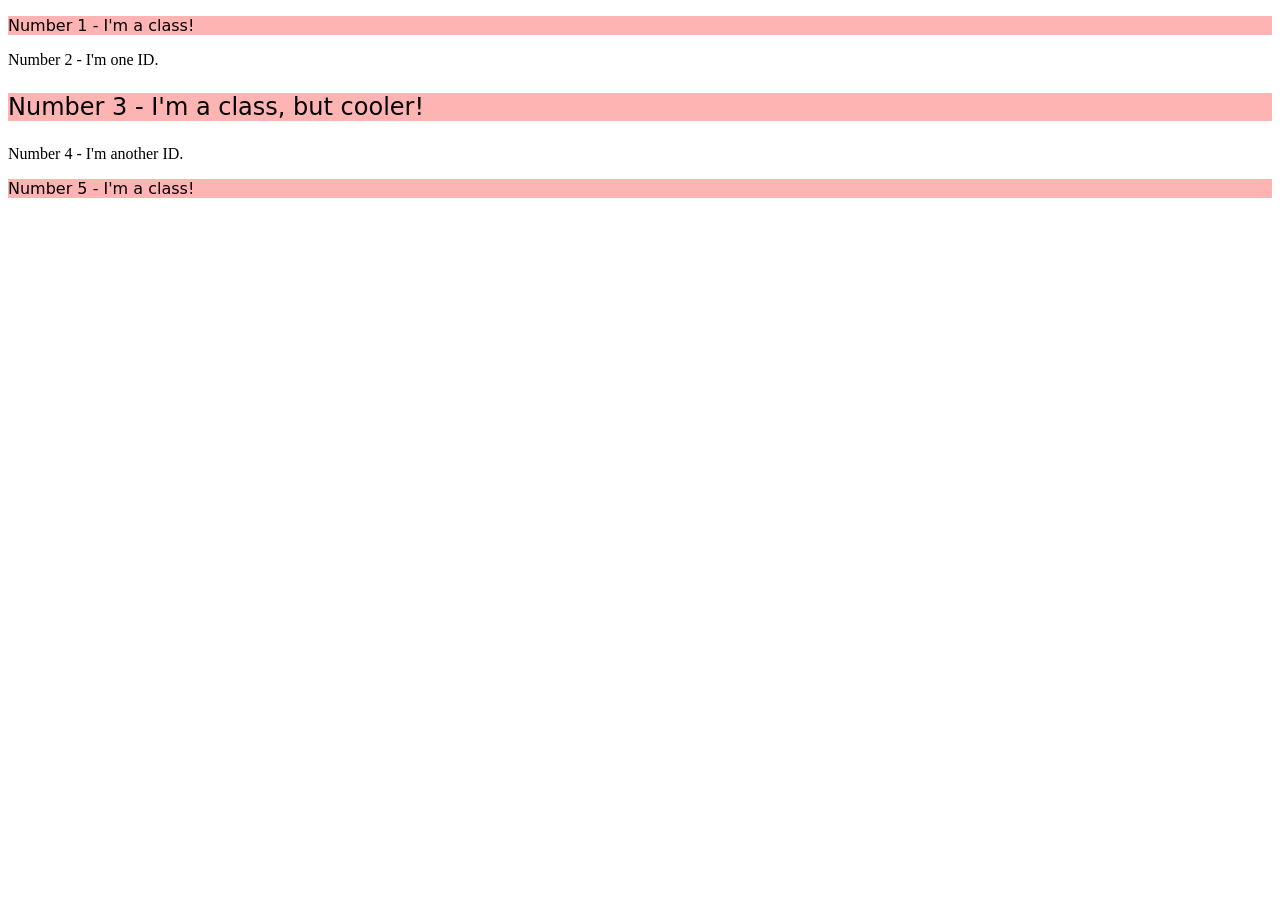
==== foundations/intro-to-css/02-class-id-selectors/index.html @ 7b3b89fa "Paragraph elements styled Created pink-bg and text-lg classes for use on paragraph elements to disti" ====
<!DOCTYPE html>
<html lang="en">
  <head>
    <meta charset="UTF-8">
    <meta http-equiv="X-UA-Compatible" content="IE=edge">
    <meta name="viewport" content="width=device-width, initial-scale=1.0">
    <title>Class and ID Selectors</title>
    <link rel="stylesheet" href="style.css">
  </head>
  <body>
    <p class="pink-bg">Number 1 - I'm a class!</p>
    <div>Number 2 - I'm one ID.</div>
    <p class="pink-bg text-lg">Number 3 - I'm a class, but cooler!</p>
    <div>Number 4 - I'm another ID.</div>
    <p class="pink-bg">Number 5 - I'm a class!</p>
  </body>
</html>
---- foundations/intro-to-css/02-class-id-selectors/style.css ----
.pink-bg {
    background-color: rgb(255, 180, 180);
    font-family: 'Verdana', 'DejaVu Sans', sans-serif;
}

.text-lg {
    font-size: 24px;
}
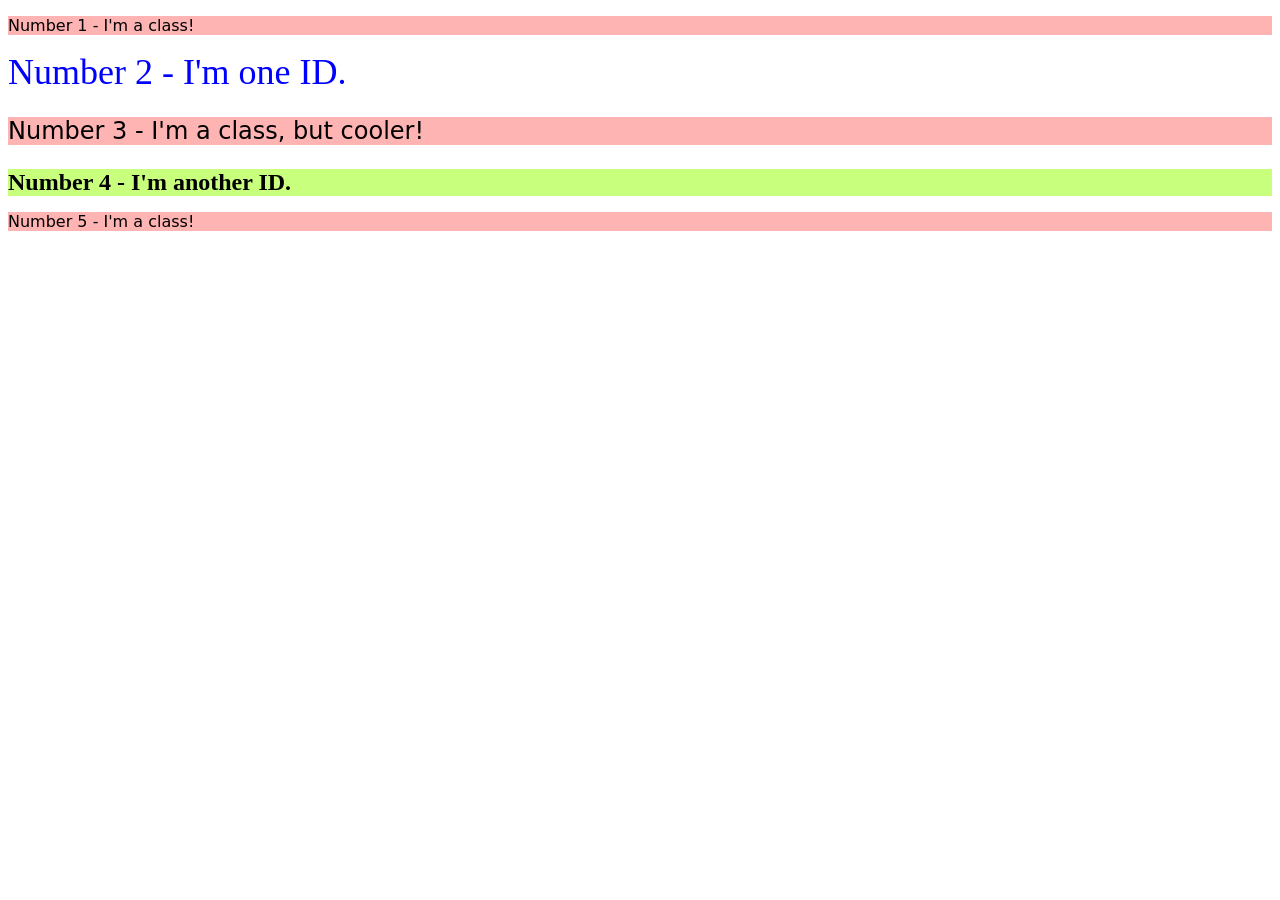
==== commit d73619fe: "Styled div elements and adjusted p base style Added ids for divs to apply specific styling to each d" ====
--- a/foundations/intro-to-css/02-class-id-selectors/index.html
+++ b/foundations/intro-to-css/02-class-id-selectors/index.html
@@ -1,17 +1,20 @@
 <!DOCTYPE html>
 <html lang="en">
-  <head>
-    <meta charset="UTF-8">
-    <meta http-equiv="X-UA-Compatible" content="IE=edge">
-    <meta name="viewport" content="width=device-width, initial-scale=1.0">
-    <title>Class and ID Selectors</title>
-    <link rel="stylesheet" href="style.css">
-  </head>
-  <body>
-    <p class="pink-bg">Number 1 - I'm a class!</p>
-    <div>Number 2 - I'm one ID.</div>
-    <p class="pink-bg text-lg">Number 3 - I'm a class, but cooler!</p>
-    <div>Number 4 - I'm another ID.</div>
-    <p class="pink-bg">Number 5 - I'm a class!</p>
-  </body>
+
+<head>
+  <meta charset="UTF-8">
+  <meta http-equiv="X-UA-Compatible" content="IE=edge">
+  <meta name="viewport" content="width=device-width, initial-scale=1.0">
+  <title>Class and ID Selectors</title>
+  <link rel="stylesheet" href="style.css">
+</head>
+
+<body>
+  <p class="pink-bg">Number 1 - I'm a class!</p>
+  <div id="lg-blue-text">Number 2 - I'm one ID.</div>
+  <p class="pink-bg text-lg">Number 3 - I'm a class, but cooler!</p>
+  <div id="div-green-bg" class="text-lg">Number 4 - I'm another ID.</div>
+  <p class="pink-bg">Number 5 - I'm a class!</p>
+</body>
+
 </html>
--- a/foundations/intro-to-css/02-class-id-selectors/style.css
+++ b/foundations/intro-to-css/02-class-id-selectors/style.css
@@ -1,8 +1,21 @@
+p {
+    font-family: 'Verdana', 'DejaVu Sans', sans-serif;
+}
+
 .pink-bg {
     background-color: rgb(255, 180, 180);
-    font-family: 'Verdana', 'DejaVu Sans', sans-serif;
 }
 
 .text-lg {
     font-size: 24px;
+}
+
+div#lg-blue-text {
+    color:rgb(0,0,255);
+    font-size: 36px;
+}
+
+div#div-green-bg {
+    background-color: rgb(200,255,125);
+    font-weight: bold;
 }
